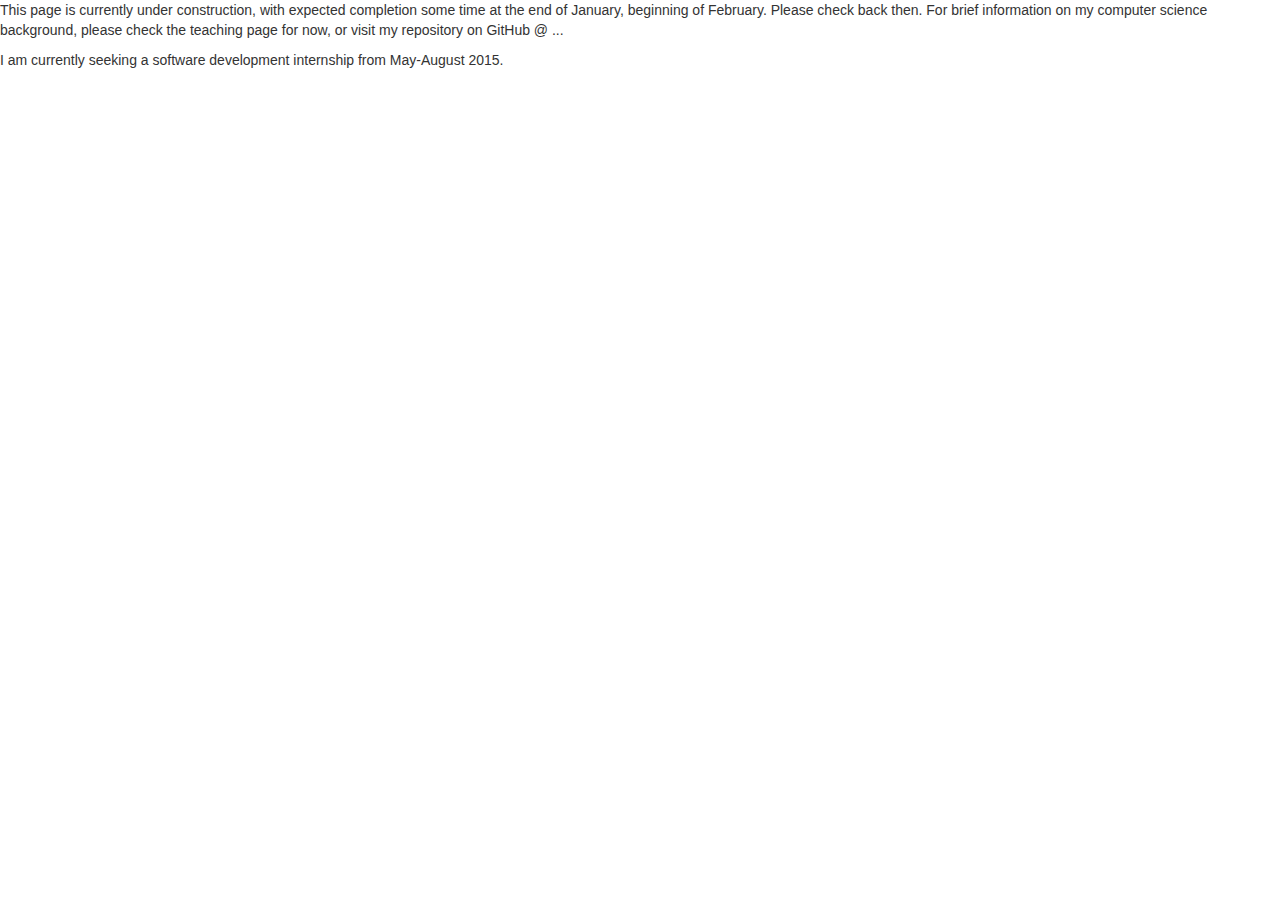
==== dev.html @ 79055f0f "Full_website-in_a_rush" ====
<!DOCTYPE html>
<html lang="en">
  <head>
  <link rel="stylesheet" type="text/css" href="devstyle.css"> <!-- my own CSS-->
  <link rel="stylesheet" type="text/css" href="css/bootstrap.min.css"> <!-- include bootstrap-->

  </head>
  <body>
  	<p>This page is currently under construction, with expected completion some time at the end of January, beginning of February. Please check back then. For brief information on my computer science background, please check the teaching page for now, or visit my repository on GitHub @ ...</p>
  	<p>I am currently seeking a software development internship from May-August 2015.</p>
  </body>
</html>
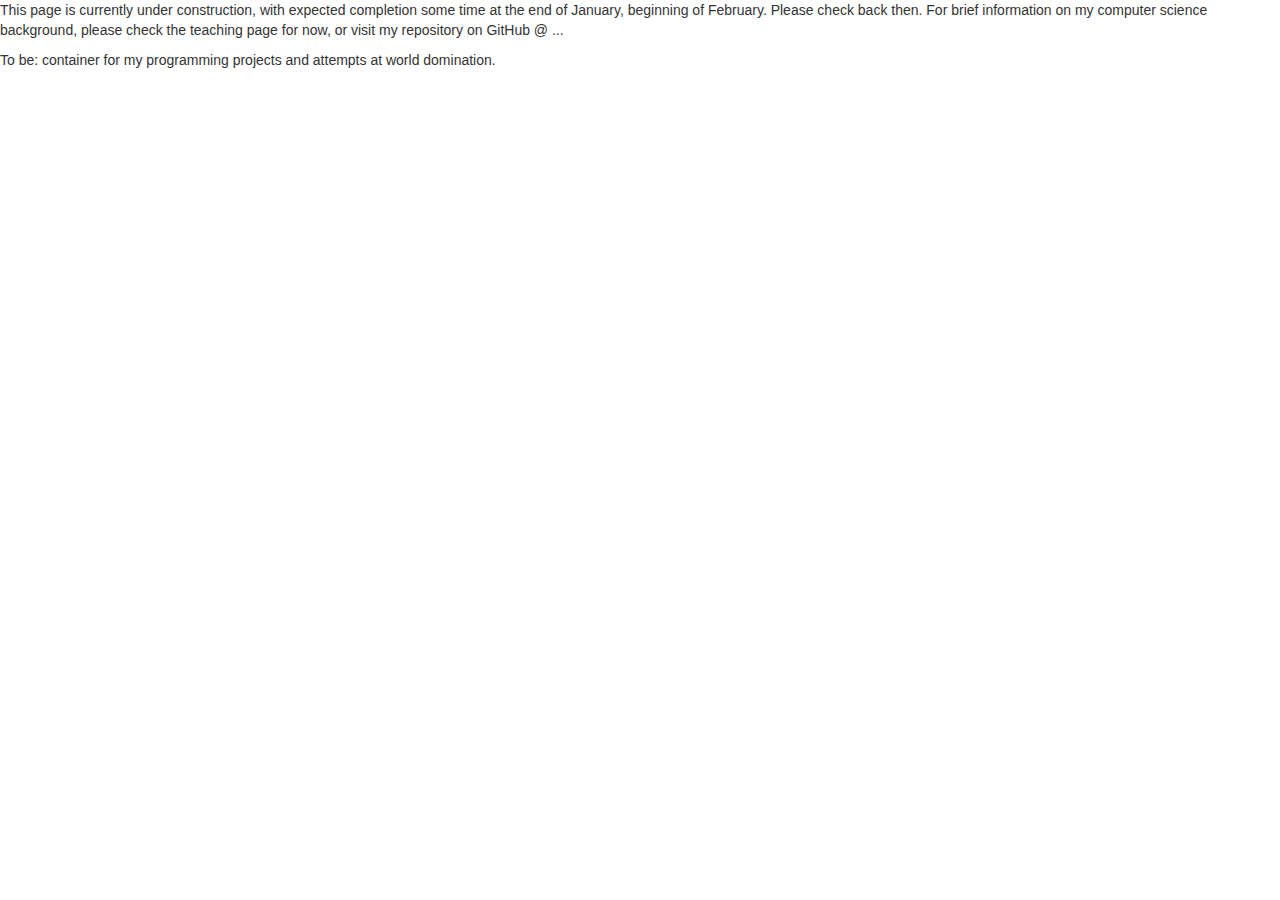
==== commit b284839e: "Update dev.html" ====
--- a/dev.html
+++ b/dev.html
@@ -7,6 +7,6 @@
   </head>
   <body>
   	<p>This page is currently under construction, with expected completion some time at the end of January, beginning of February. Please check back then. For brief information on my computer science background, please check the teaching page for now, or visit my repository on GitHub @ ...</p>
-  	<p>I am currently seeking a software development internship from May-August 2015.</p>
+  	<p>To be: container for my programming projects and attempts at world domination.</p>
   </body>
 </html>
